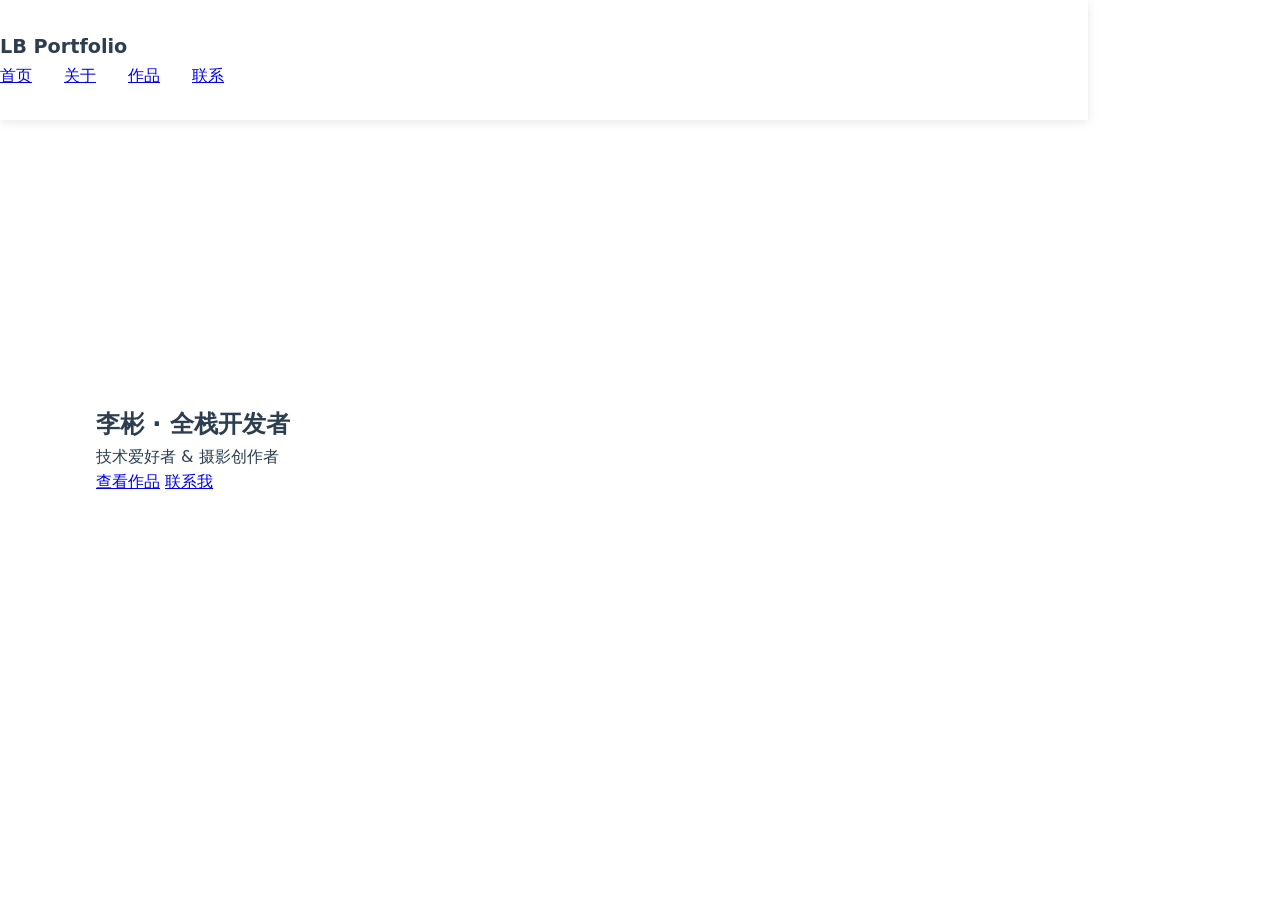
==== index.html @ 2fd2200b "Add files via upload" ====
<!DOCTYPE html>
<html lang="zh-CN">
<head>
    <meta charset="UTF-8">
    <meta name="viewport" content="width=device-width, initial-scale=1.0">
    <title>李彬的个人网站</title>
    <link rel="stylesheet" href="css/base.css">
</head>
<body>
    <!-- 导航栏 -->
    <nav class="container">
        <div class="nav-brand">LB Portfolio</div>
        <ul class="nav-links">
            <li><a href="#home">首页</a></li>
            <li><a href="about.html">关于</a></li>
            <li><a href="portfolio.html">作品</a></li>
            <li><a href="contact.html">联系</a></li>
        </ul>
        <div class="burger-menu">☰</div>
    </nav>

    <!-- 首页内容 -->
    <section id="home" class="section">
        <div class="container fade-in">
            <h1>李彬 · 全栈开发者</h1>
            <p class="subtitle">技术爱好者 & 摄影创作者</p>
            <div class="cta-buttons">
                <a href="portfolio.html" class="btn">查看作品</a>
                <a href="contact.html" class="btn outline">联系我</a>
            </div>
        </div>
    </section>

    <script src="js/main.js"></script>
</body>
</html>
---- css/base.css ----
:root {
  --primary: #2c3e50;
  --secondary: #3498db;
  --light: #ecf0f1;
  --transition: all 0.3s ease;
}

* {
  box-sizing: border-box;
  margin: 0;
  padding: 0;
}

html {
  scroll-behavior: smooth;
}

body {
  font-family: 'Segoe UI', system-ui, sans-serif;
  line-height: 1.6;
  color: var(--primary);
  background-color: white;
}

/* 导航样式 */
nav {
  position: fixed;
  top: 0;
  width: 100%;
  background: white;
  box-shadow: 0 2px 10px rgba(0,0,0,0.1);
  z-index: 1000;
  padding: 1rem 0;
}

.nav-brand {
  font-weight: bold;
  font-size: 1.2rem;
}

.nav-links {
  display: flex;
  gap: 2rem;
  list-style: none;
}

.burger-menu {
  display: none;
  cursor: pointer;
  font-size: 1.5rem;
  transition: var(--transition);
}

.burger-menu.active {
  color: var(--secondary);
}

/* 响应式导航 */
@media (max-width: 768px) {
  .nav-links {
    display: none;
    flex-direction: column;
    position: absolute;
    top: 100%;
    left: 0;
    right: 0;
    background: white;
    padding: 1rem;
  }

  .nav-links.active {
    display: flex;
  }

  .burger-menu {
    display: block;
  }
}

.container {
  width: 85%;
  max-width: 1200px;
  margin: 0 auto;
  padding: 2rem 0;
}

@media (max-width: 768px) {
  .container {
    width: 90%;
    padding: 1rem 0;
  }
}

.section {
  min-height: 100vh;
  padding: 4rem 0;
  display: flex;
  flex-direction: column;
  justify-content: center;
}

.fade-in {
  opacity: 0;
  transform: translateY(20px);
  transition: var(--transition);
}

.fade-in.visible {
  opacity: 1;
  transform: translateY(0);
}
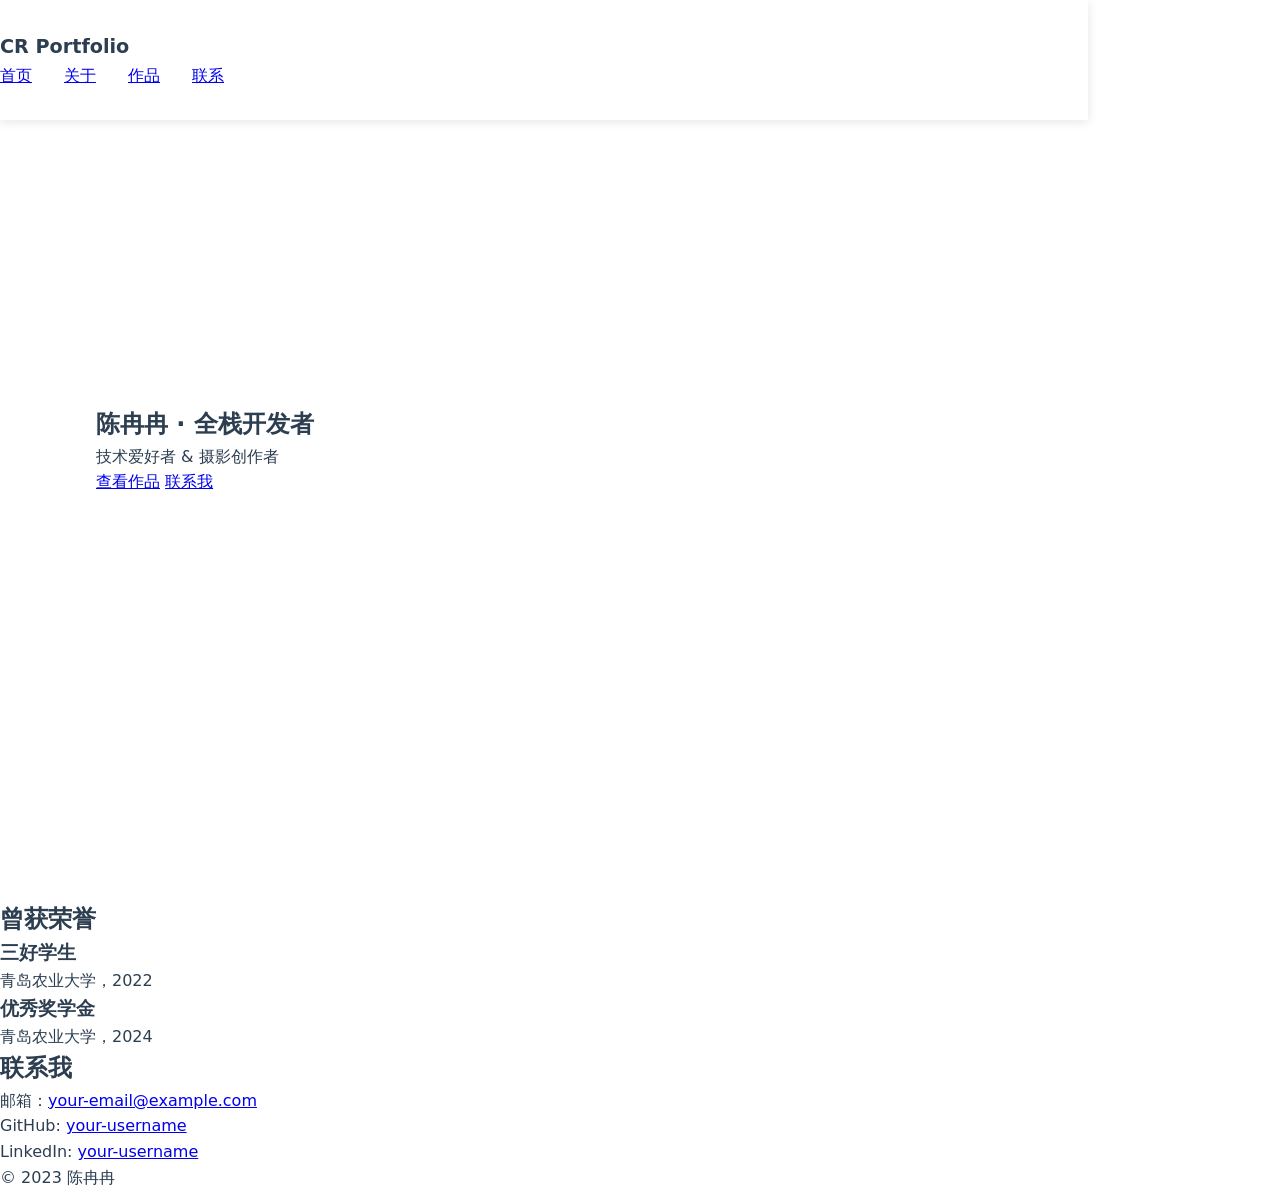
==== commit e00e046d: "Update index.html" ====
--- a/index.html
+++ b/index.html
@@ -3,13 +3,13 @@
 <head>
     <meta charset="UTF-8">
     <meta name="viewport" content="width=device-width, initial-scale=1.0">
-    <title>李彬的个人网站</title>
+    <title>陈冉冉的个人网站</title>
     <link rel="stylesheet" href="css/base.css">
 </head>
 <body>
     <!-- 导航栏 -->
     <nav class="container">
-        <div class="nav-brand">LB Portfolio</div>
+        <div class="nav-brand">CR Portfolio</div>
         <ul class="nav-links">
             <li><a href="#home">首页</a></li>
             <li><a href="about.html">关于</a></li>
@@ -22,7 +22,7 @@
     <!-- 首页内容 -->
     <section id="home" class="section">
         <div class="container fade-in">
-            <h1>李彬 · 全栈开发者</h1>
+            <h1>陈冉冉 · 全栈开发者</h1>
             <p class="subtitle">技术爱好者 & 摄影创作者</p>
             <div class="cta-buttons">
                 <a href="portfolio.html" class="btn">查看作品</a>
@@ -31,6 +31,35 @@
         </div>
     </section>
 
+    <!-- 荣誉部分 -->
+    <section id="honors">
+        <h2>曾获荣誉</h2>
+        <div class="honors-grid">
+            <div class="honor-card">
+                <h3>三好学生</h3>
+                <p>青岛农业大学，2022</p>
+            </div>
+            <div class="honor-card">
+                <h3>优秀奖学金</h3>
+                <p>青岛农业大学，2024</p>
+            </div>
+        </div>
+    </section>
+
+    <!-- 联系信息 -->
+    <section id="contact">
+        <h2>联系我</h2>
+        <div class="contact-info">
+            <p>邮箱：<a href="mailto:your-email@example.com">your-email@example.com</a></p>
+            <p>GitHub: <a href="https://github.com/your-username">your-username</a></p>
+            <p>LinkedIn: <a href="https://linkedin.com/in/your-username">your-username</a></p>
+        </div>
+    </section>
+
+    <footer>
+        <p>&copy; 2023 陈冉冉</p>
+    </footer>
+
     <script src="js/main.js"></script>
 </body>
 </html>
